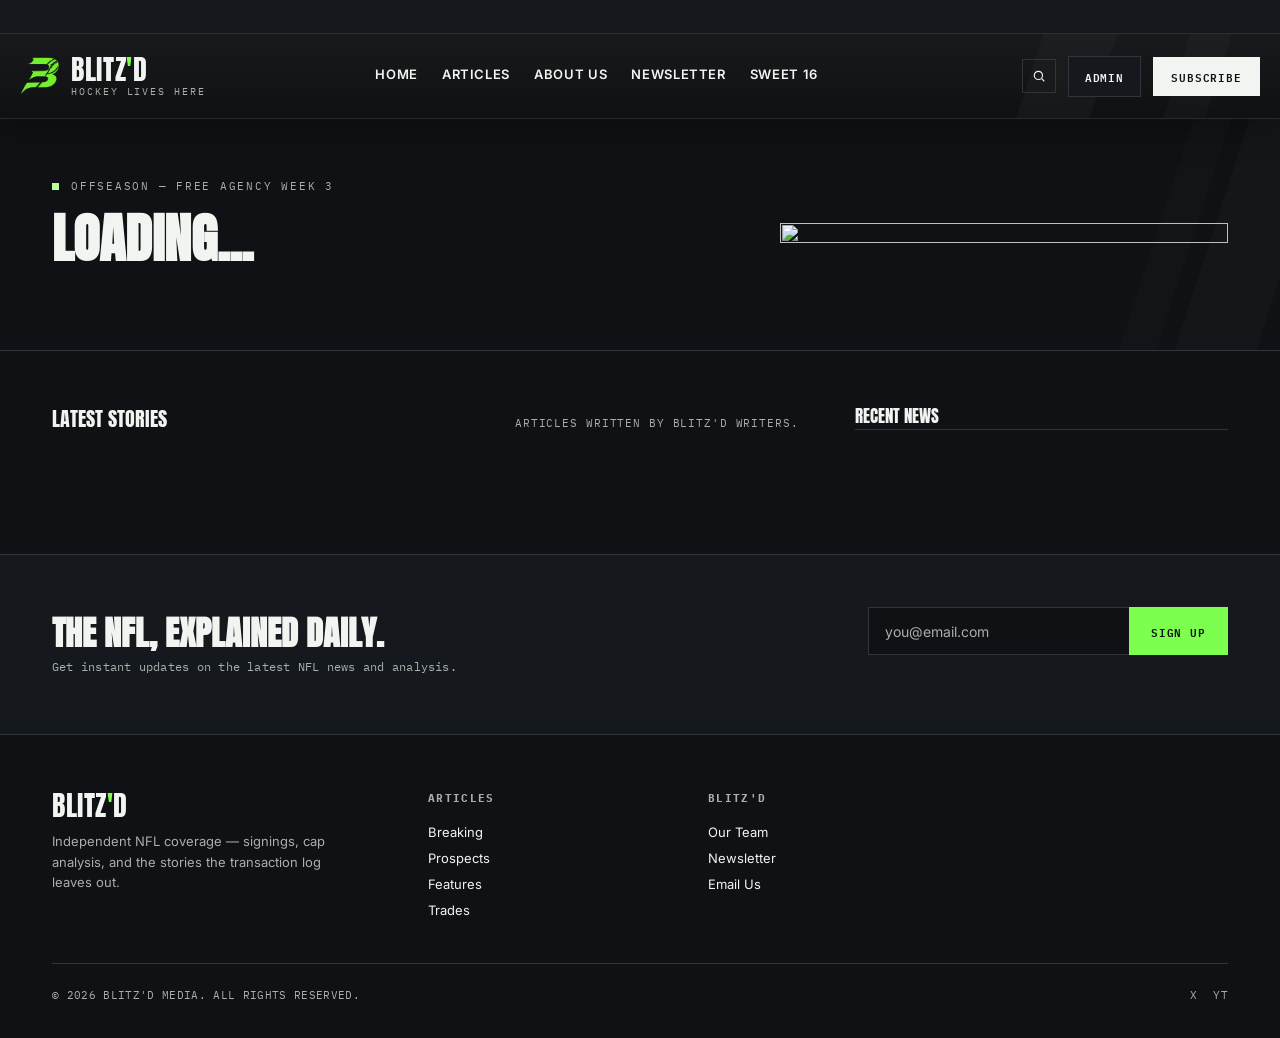
==== index.html @ 42b3a24c "sss" ====
<!DOCTYPE html>
<html lang="en">

<head>
    <meta charset="UTF-8">
    <meta name="viewport" content="width=device-width, initial-scale=1.0">
    <title>BLITZ'D — Hockey Lives Here</title>

    <link rel="stylesheet" href="styles.css">
</head>

<body>

    <!-- Shared Components -->
    <div id="ticker"></div>

    <div id="navbar"></div>

    <!-- Page Content -->
    <section class="hero">
        <div class="wrap hero-grid">

            <div>

                <div class="hero-eyebrow-row">
                    <span class="offseason-dot"></span>

                    <span class="eyebrow" id="heroEyebrow">
                        Offseason — Free Agency Week 3
                    </span>

                </div>

                <h1 id="heroTitle">Loading headline…</h1>

                <p class="dek" id="heroDek"></p>

                <div class="byline" id="heroByline"></div>

            </div>

            <div class="hero-art">

                <a id="heroLink" href="#">
                    <img id="heroImage" src="" alt="">
                </a>

            </div>

        </div>
    </section>

    <section class="content">

        <div class="wrap content-grid">

            <div>

                <div class="tracker-head">
                    <div class="section-title">Latest Stories</div>
                    <span class="see-all">
                        Articles written by BLITZ'D Writers.
                    </span>
                </div>

                <div class="article-list" id="articleList"></div>

            </div>

            <aside>

                <div class="sidebar-block">

                    <div class="tracker-head" style="margin-bottom:0;">
                        <div class="section-title" style="font-size:17px;">
                            Recent News
                        </div>
                    </div>

                    <div class="news-list" id="recentNewsList"></div>

                </div>

            </aside>

        </div>

    </section>

<section class="newsletter">

    <div class="wrap newsletter-inner">

        <div>

            <h2>The NFL, Explained Daily.</h2>

            <p>
                Get instant updates on the latest NFL news and analysis.
            </p>

        </div>

        <div class="newsletter-form-wrapper">

            <form id="newsletterForm" class="form-row">

                <input
                    type="email"
                    id="newsletterEmail"
                    placeholder="you@email.com"
                    required>

                <button type="submit">
                    Sign Up
                </button>

            </form>

            <p id="newsletterMessage"></p>

        </div>

    </div>

</section>
    <!-- Shared Footer -->
    <div id="footer"></div>

    <script src="https://cdn.jsdelivr.net/npm/@supabase/supabase-js@2"></script>

    <script src="supabase.js"></script>

    <script src="script.js"></script>

    <script src="navbar.js"></script>

    <script src="newsletter.js"></script>

    <script src="articles.js"></script>

</body>

</html>
---- styles.css ----
@import url('https://fonts.googleapis.com/css2?family=Anton&family=Inter:wght@400;500;600;700;800&family=IBM+Plex+Mono:wght@400;500;600&display=swap');

:root{
  --ink:#0f1115;
  --ink-raised:#15181d;
  --ink-raised-2:#1b1f25;
  --line:#30353c;
  --ice:#f1f5f2;
  --slate:#a7b0aa;
  --accent:#7CFF4F;
  --accent-2:#B6FF9A;
}

*{margin:0;padding:0;box-sizing:border-box; border-radius:0 !important;}
html{scroll-behavior:smooth;}
body{
  background:var(--ink);
  color:var(--ice);
  font-family:'Inter',sans-serif;
  -webkit-font-smoothing:antialiased;
  overflow-x:hidden;
}
a{color:inherit; text-decoration:none;}
ul{list-style:none;}
img{max-width:100%; display:block;}
button, input, textarea, select{font-family:inherit;}

.wrap{
    max-width:1240px;
    margin:0 auto;
    width:100%;
    padding:0 32px;
    box-sizing:border-box;
}
.eyebrow{
  font-family:'IBM Plex Mono',monospace;
  font-size:11px;
  letter-spacing:.16em;
  text-transform:uppercase;
  color:var(--slate);
}

.tag{
  display:inline-flex;
  align-items:center;
  padding:5px 12px;
  border-left:3px solid var(--accent);
  font-family:'IBM Plex Mono',monospace;
  font-size:11px;
  font-weight:600;
  letter-spacing:.1em;
  text-transform:uppercase;
  color:var(--slate);
  background:var(--ink-raised);
}

/* ---------- ticker ---------- */
.ticker-bar{
  background:var(--ink-raised);
  border-bottom:1px solid var(--line);
  overflow:hidden;
  white-space:nowrap;
  height:34px;
  display:flex;
  align-items:center;
  padding-left:0;
}
.ticker-track{
    display:flex;
    align-items:center;
    gap:36px;
    width:max-content;
    animation:scrollTicker 40s linear infinite;
}
.ticker-track span{
  font-family:'IBM Plex Mono',monospace;
  font-size:12px;
  color:var(--slate);
  display:inline-flex;
  align-items:center;
  gap:10px;
}
.ticker-track b{color:var(--ice); font-weight:600;}
.chev{color:var(--accent); font-weight:700;}
@keyframes scrollTicker{
from{transform:translateX(100%);}
to{transform:translateX(-100%);}
}

/* ---------- header ---------- */
header{
  border-bottom:1px solid rgba(255,255,255,.08);
  position:sticky; top:0; z-index:50;
  background:linear-gradient(180deg, rgba(24,26,29,.98) 0%, rgba(15,17,19,.97) 100%);
  backdrop-filter:blur(14px);
  box-shadow:0 12px 32px rgba(0,0,0,.22);
  overflow:hidden;
}
header::before,
header::after{
  content:'';
  position:absolute;
  top:-45%;
  height:210%;
  width:74px;
  background:rgba(255,255,255,.025);
  transform:skewX(-18deg);
  pointer-events:none;
  z-index:0;
}
header::before{
  right:14%;
}
header::after{
  right:5%;
  width:42px;
  background:rgba(255,255,255,.018);
}
.nav-row{
    display:flex;
    align-items:center;
    min-height:84px;
    padding:12px 0;
    gap:24px;
    position:relative;
    z-index:1;
}
.brand{
    display:flex;
    align-items:center;
    gap:12px;
    flex-shrink:0;
}
nav.primary{
    flex:1;
    display:flex;
    justify-content:center;
    gap:28px;
}
.nav-actions{
    display:flex;
    align-items:center;
    gap:14px;
    flex-shrink:0;
}
.brand{
  display:flex; align-items:center; gap:12px;
  padding:0;
  border:none;
  background:transparent;
  border-radius:0;
  flex-shrink:0;
}
.brand img.mark{height: 38px; width:auto; display:block;}
.wordmark{
  font-family:'Anton',sans-serif;
  font-size:28px;
  letter-spacing:.02em;
  line-height:1;
}
img.markedlogo{height: 180px; width: 250px; display:block;}
.wordmark .apostrophe{color:var(--accent);}
.brand-sub{
  font-family:'IBM Plex Mono',monospace;
  font-size:9.5px;
  letter-spacing:.2em;
  color:var(--slate);
  text-transform:uppercase;
  margin-top:2px;
}
nav.primary{
  display:flex; align-items:center; gap:24px;
  padding:0;
  border:none;
  background:transparent;
  border-radius:0;
  flex:1;
  justify-content:center;
}
nav.primary a{
  font-size:13px;
  font-weight:600;
  letter-spacing:.05em;
  text-transform:uppercase;
  color:var(--ice);
  position:relative;
  padding-bottom:4px;
}
nav.primary a::after{
  content:'';
  position:absolute; left:0; bottom:0;
  width:0%; height:2px;
  background:var(--accent);
  transition:width .2s ease;
}
nav.primary a:hover::after{width:100%;}
.nav-actions{display:flex; align-items:center; gap:12px; flex-wrap:nowrap; flex-shrink:0;}
.icon-btn{
  width:34px; height:34px;
  border:1px solid var(--line);
  display:flex; align-items:center; justify-content:center;
  cursor:pointer;
  transition:border-color .2s, color .2s;
  background:transparent;
  color:var(--ice);
}
.icon-btn:hover{border-color:var(--accent); color:var(--accent);}
.admin-link{
  display:inline-flex;
  align-items:center;
  justify-content:center;
  font-family:'IBM Plex Mono',monospace;
  font-size:11px; font-weight:600; letter-spacing:.08em; text-transform:uppercase;
  padding:10px 16px;
  color:var(--ice);
  background:var(--ink-raised);
  border:1px solid var(--line);
  text-decoration:none;
  transition:background .2s, border-color .2s, color .2s;
}
.admin-link:hover{background:var(--ink); border-color:var(--accent); color:var(--accent);}
.subscribe-btn{
  font-family:'IBM Plex Mono',monospace;
  font-size:11px; font-weight:600; letter-spacing:.08em; text-transform:uppercase;
  background:var(--ice);
  color:var(--ink);
  padding:10px 18px;
  cursor:pointer; border:none;
  transition:background .2s;
}
.subscribe-btn:hover{background:var(--accent); color:var(--ice);}

/* ---------- hero ---------- */
.hero{
    padding:60px 0;
    border-bottom:1px solid var(--line);
    position:relative;
    overflow:hidden;
}
 .hero::before{
  content:'';
  position:absolute;
  top:-30%;
  right:-10px;
  width:82px;
  height:170%;
  background:rgba(255,255,255,.018);
  transform:skewX(-18deg);
  pointer-events:none;
}
.hero::after{
  content:'';
  position:absolute;
  top:-30%;
  right:7%;
  width:38px;
  height:170%;
  background:rgba(255,255,255,.012);
  transform:skewX(-18deg);
  pointer-events:none;
}
.hero-grid{
  display:grid;
  grid-template-columns:1.2fr .8fr;
  gap:56px;
  align-items:center;
  position:relative;
  z-index:1;
}
.hero-eyebrow-row{display:flex; align-items:center; gap:12px; margin-bottom:18px;}
.offseason-dot{
  width:7px; height:7px; background:var(--accent-2);
  display:inline-block;
}
.hero h1{
  font-family:'Anton',sans-serif;
  font-size:clamp(34px, 4.2vw, 56px);
  line-height:1.03;
  text-transform:uppercase;
  margin-bottom:20px;
  color:var(--ice);
}
.hero h1 em{ font-style:normal; color:var(--accent); }
.hero p.dek{
  font-size:16px;
  line-height:1.65;
  color:var(--slate);
  max-width:520px;
  margin-bottom:24px;
}
.byline{
  display:flex; align-items:center; gap:12px;
  font-family:'IBM Plex Mono',monospace;
  font-size:12px;
  color:var(--slate);
}
.byline b{color:var(--ice); font-weight:500;}
.hero-art{overflow:hidden; border-radius:0;}
.hero-art img{width:100%; height:100%; object-fit:cover; object-position:center; display:block;}
.hero-art svg{width:100%; height:100%;}

/* ---------- offseason tracker ---------- */
.tracker{ padding:36px 0; border-bottom:1px solid var(--line); }
.tracker-head{ display:flex; justify-content:space-between; align-items:baseline; margin-bottom:20px; }
.section-title{font-family:'Anton',sans-serif;font-size:20px;text-transform:uppercase;}
.see-all{
  font-family:'IBM Plex Mono',monospace;
  font-size:11px; letter-spacing:.08em; text-transform:uppercase;
  color:var(--slate); transition:color .2s; cursor:pointer; background:none; border:none;
}
.see-all:hover{color:var(--accent);}
.tracker-row{display:grid; grid-template-columns:repeat(4,1fr); gap:1px; background:var(--line); border:1px solid var(--line);}
.tracker-card{ background:var(--ink-raised); padding:18px 20px; }
.tracker-card .label{font-family:'IBM Plex Mono',monospace;font-size:10px;letter-spacing:.1em;text-transform:uppercase;color:var(--slate);margin-bottom:10px;}
.tracker-card .stat{font-family:'IBM Plex Mono',monospace;font-size:26px;font-weight:600;color:var(--ice);margin-bottom:6px;}
.tracker-card .stat small{font-size:13px;color:var(--slate);font-weight:400;}
.tracker-card .note{font-size:12.5px;color:var(--slate);}

/* ---------- content grid ---------- */
.content{ padding:52px 0 76px; }
.content-grid{ display:grid; grid-template-columns:2fr 1fr; gap:56px; }
.article-list{ display:flex; flex-direction:column; }
.article-row{display:flex;gap:28px;align-items:flex-start;padding:28px 0;border-bottom:1px solid var(--line);text-decoration:none;color:inherit;}
.article-feature{aspect-ratio:16 / 9;overflow:hidden;border-radius:16px;}
.article-feature img{width:100%;height:100%;object-fit:cover;}
.article-row:last-child{ border-bottom:1px solid var(--line); }
.thumb{width:230px;height:130px;overflow:hidden;border-radius:12px;flex-shrink:0;}
.thumb img{width:100%;height:100%;object-fit:cover;display:block;}
.article-body h3{font-family:'Anton',sans-serif;font-size:21px;text-transform:uppercase;line-height:1.08;margin:10px 0 8px;}
.article-body h3:hover{ color:var(--accent-2); cursor:pointer; }
.article-body p{ font-size:14px; color:var(--slate); line-height:1.6; max-width:54ch; margin-bottom:10px; }
.meta-row{font-family:'IBM Plex Mono',monospace;font-size:11px;color:var(--slate);display:flex;gap:12px;align-items:center;}
.meta-row .dot-sep{color:var(--line);}

/* sidebar */
.sidebar-block{margin-bottom:40px;}
.news-list{border-top:1px solid var(--line);}
.news-item{padding:18px 0;border-bottom:1px solid var(--line);}
.news-item:last-child{border-bottom:none;}
.news-date{font-family:'IBM Plex Mono',monospace;font-size:10px;letter-spacing:.12em;text-transform:uppercase;color:var(--slate);margin-bottom:8px;}
.news-item a,.news-headline{display:block;font-size:15px;line-height:1.5;color:var(--ice);}
.news-item a:hover{color:var(--accent-2);}
.news-list{padding-top:8px;}
.news-item{display:flex;flex-direction:column;gap:6px;padding:12px 0;}
.news-date{font-size:11px;color:var(--slate);}
.news-headline{font-weight:600;transition:color .15s ease;}
.news-item:hover .news-headline{color:var(--accent-2);}

/* News ticker styles */
.news-ticker{overflow:hidden;background:transparent;padding:6px 0;}
.news-ticker-track{display:inline-flex;align-items:center;gap:28px;padding-left:100%;animation:scrollNews 0s linear infinite;white-space:nowrap;}
.news-ticker-item{display:inline-flex;align-items:center;gap:12px;color:var(--ice);font-size:14px;}
.news-ticker .news-date{font-size:11px;color:var(--slate);opacity:0.95;}
.news-ticker .news-text{font-weight:600;color:var(--ice);}
.news-ticker .chev{color:var(--slate);opacity:0.8;}
@keyframes scrollNews{0%{transform:translateX(0);}100%{transform:translateX(-100%);}}
@media (prefers-reduced-motion: reduce){ .news-ticker-track{ animation:none; } }

/* ---------- newsletter band ---------- */
.newsletter{background:var(--ink-raised);border-top:1px solid var(--line);border-bottom:1px solid var(--line);padding:52px 0;}
.newsletter-inner{display:flex;justify-content:space-between;align-items:center;gap:40px;flex-wrap:wrap;}
.newsletter h2{font-family:'Anton',sans-serif;font-size:clamp(24px,2.8vw,34px);text-transform:uppercase;color:var(--ice);line-height:1.05;max-width:480px;}
.newsletter p{font-family:'IBM Plex Mono',monospace;font-size:11.5px;color:var(--slate);margin-top:8px;letter-spacing:.02em;}
.form-row{display:flex;gap:0;min-width:360px;}
.form-row input{flex:1;background:var(--ink);border:1px solid var(--line);border-right:none;color:var(--ice);padding:0 16px;font-size:14px;height:48px;}
.form-row input::placeholder{color:var(--slate);}
.form-row input:focus{outline:1px solid var(--accent);outline-offset:-1px;}
.form-row button{height:48px;padding:0 22px;background:var(--accent);color:var(--ink);font-family:'IBM Plex Mono',monospace;font-size:11px;font-weight:600;letter-spacing:.08em;text-transform:uppercase;border:none;cursor:pointer;transition:background .2s;}
.form-row button:hover{background:var(--accent-2);}

/* ---------- footer ---------- */
footer{padding:56px 0 36px;}
.footer-top{display:grid;grid-template-columns:1.4fr repeat(3,1fr);gap:40px;padding-bottom:40px;border-bottom:1px solid var(--line);}
.footer-brand .wordmark{margin-bottom:12px;}
.footer-brand p{font-size:13px;color:var(--slate);line-height:1.6;max-width:280px;}
.foot-col h5{font-family:'IBM Plex Mono',monospace;font-size:11px;letter-spacing:.12em;text-transform:uppercase;color:var(--slate);margin-bottom:14px;}
.foot-col a{display:block;font-size:13px;color:var(--ice);padding:5px 0;transition:color .2s;}
.foot-col a:hover{color:var(--accent-2);}
.footer-bottom{display:flex;justify-content:space-between;align-items:center;padding-top:24px;font-family:'IBM Plex Mono',monospace;font-size:11px;color:var(--slate);letter-spacing:.03em;}
.footer-bottom .socials{display:flex;gap:16px;}
.footer-bottom .socials a{color:var(--slate);transition:color .2s;}
.footer-bottom .socials a:hover{color:var(--accent);}

/* ---------- responsive ---------- */
@media (max-width:980px){
  .hero-grid{grid-template-columns:1fr;gap:36px;}
  .hero-art{max-width:320px;margin:0 auto;}
  .tracker-row{grid-template-columns:repeat(2,1fr);}
  .content-grid{grid-template-columns:1fr;}
  .footer-top{grid-template-columns:1fr 1fr;}
  .newsletter-inner{flex-direction:column;align-items:flex-start;}
  .form-row{min-width:100%;}
}
@media (max-width:560px){
  .article-row{grid-template-columns:1fr;}
  .wrap{padding:0 20px;}
  .tracker-row{grid-template-columns:1fr;}
  .footer-top{grid-template-columns:1fr;}
  .admin-panel{width:100%;}
  .field-row{grid-template-columns:1fr;}
}
@media (prefers-reduced-motion: reduce){ .ticker-track{animation:none;} }

.ql-toolbar{background:var(--ink-raised);border:1px solid var(--line) !important;}
.ql-container{background:var(--ink-raised-2);color:var(--ice);border:1px solid var(--line) !important;min-height:400px;font-size:16px;font-family:'Inter',sans-serif;}
.ql-editor{min-height:400px;color:var(--ice);}
.ql-editor.ql-blank::before{color:var(--slate);font-style:normal;}
.ql-snow .ql-stroke{stroke:var(--slate);}
.ql-snow .ql-fill{fill:var(--slate);}
.ql-snow .ql-picker{color:var(--slate);}
.ql-snow .ql-picker-options{background:var(--ink-raised);border-color:var(--line) !important;}
.ql-toolbar.ql-snow .ql-formats{margin-right:12px;}
.ql-snow.ql-toolbar button:hover .ql-stroke,.ql-snow .ql-toolbar button:hover .ql-stroke{stroke:var(--accent);}
.ql-snow.ql-toolbar button:hover .ql-fill,.ql-snow .ql-toolbar button:hover .ql-fill{fill:var(--accent);}
.ql-snow.ql-toolbar button.ql-active .ql-stroke{stroke:var(--accent);}

/* ============================================================
   ADMIN PANEL
   ============================================================ */
.admin-page{min-height:100vh;padding:48px 0 80px;}
.admin-shell{max-width:900px;margin:0 auto;padding:0 32px;}
.admin-header{display:flex;align-items:center;justify-content:space-between;padding-bottom:28px;margin-bottom:36px;border-bottom:1px solid var(--line);}
.admin-header .brand{display:flex;align-items:center;gap:12px;}
.admin-header .wordmark{font-size:24px;}
.admin-kicker{font-family:'IBM Plex Mono',monospace;font-size:10.5px;letter-spacing:.18em;text-transform:uppercase;color:var(--slate);margin-top:2px;}
.admin-status{display:flex;align-items:center;gap:8px;font-family:'IBM Plex Mono',monospace;font-size:11px;letter-spacing:.08em;text-transform:uppercase;color:var(--slate);}
.status-dot{width:7px;height:7px;background:var(--slate);display:inline-block;}
.status-dot.is-live{background:var(--accent);}
.admin-card{background:var(--ink-raised);border:1px solid var(--line);padding:40px;margin-bottom:24px;}
.admin-card-narrow{max-width:420px;margin-left:auto;margin-right:auto;}
.admin-eyebrow{font-family:'IBM Plex Mono',monospace;font-size:11px;letter-spacing:.16em;text-transform:uppercase;color:var(--accent);margin-bottom:10px;display:block;}
.admin-title{font-family:'Anton',sans-serif;font-size:clamp(24px,3vw,32px);text-transform:uppercase;line-height:1.05;margin-bottom:8px;}
.admin-subtitle{font-size:14px;color:var(--slate);line-height:1.6;margin-bottom:28px;}
.field-group{margin-bottom:20px;}
.field-label{display:block;font-family:'IBM Plex Mono',monospace;font-size:10.5px;letter-spacing:.12em;text-transform:uppercase;color:var(--slate);margin-bottom:8px;}
.admin-input,.admin-select{width:100%;background:var(--ink);border:1px solid var(--line);color:var(--ice);height:48px;padding:0 16px;font-size:14px;font-family:'Inter',sans-serif;transition:border-color .2s;}
.admin-select{appearance:none;cursor:pointer;background-image:url("data:image/svg+xml;utf8,<svg xmlns='http://www.w3.org/2000/svg' width='12' height='8' viewBox='0 0 12 8'><path d='M1 1l5 5 5-5' stroke='%23a7b0aa' stroke-width='1.5' fill='none' fill-rule='evenodd'/></svg>");background-repeat:no-repeat;background-position:right 16px center;}
.admin-input::placeholder{color:var(--slate);}
.admin-input:focus,.admin-select:focus{outline:none;border-color:var(--accent);}
.field-row{display:grid;grid-template-columns:1fr 200px;gap:16px;}
.btn{display:inline-flex;align-items:center;justify-content:center;gap:8px;font-family:'IBM Plex Mono',monospace;font-size:11px;font-weight:600;letter-spacing:.08em;text-transform:uppercase;height:48px;padding:0 24px;border:none;cursor:pointer;transition:background .2s,color .2s,border-color .2s;}
.btn-primary{background:var(--accent);color:var(--ink);}
.btn-primary:hover{background:var(--accent-2);}
.btn-ghost{background:transparent;color:var(--ice);border:1px solid var(--line);}
.btn-ghost:hover{border-color:var(--accent);color:var(--accent);}
.btn-block{width:100%;}
.btn-row{display:flex;gap:12px;}
.admin-dashboard-head{display:flex;align-items:center;justify-content:space-between;margin-bottom:28px;flex-wrap:wrap;gap:16px;}
.admin-divider{border:none;border-top:1px solid var(--line);margin:32px 0;}
.editor-card{margin-top:24px;}
.editor-shell{border:1px solid var(--line);}
.admin-footer-note{font-family:'IBM Plex Mono',monospace;font-size:11px;color:var(--slate);text-align:center;margin-top:32px;}
.admin-footer-note a{color:var(--accent-2);}
.news-headline{color:var(--ice);cursor:default;}
.news-headline:hover{color:var(--ice);}

/* ============================================================
   ARTICLES PAGE
   ============================================================ */
.articles-hero{padding:48px 0 32px;border-bottom:1px solid var(--line);}
.articles-hero h1{font-family:'Anton',sans-serif;font-size:clamp(32px, 4vw, 48px);text-transform:uppercase;line-height:1.05;margin:14px 0 14px;color:var(--ice);}
.hero-copy{display:flex;flex-direction:column;justify-content:flex-start;}
.tag-bar{display:flex;flex-wrap:wrap;gap:10px;padding:28px 0 32px;}
.tag-bar .tag{cursor:pointer;border:1px solid var(--line);border-left:3px solid var(--accent);transition:background .2s,color .2s,border-color .2s;}
.tag-bar .tag:hover{color:var(--ice);}
.tag-bar .tag.active{background:var(--accent);border-color:var(--accent);color:var(--ink);}
.articles-list{padding-bottom:64px;display:flex;flex-direction:column;}
.article-tag{display:inline-block;font-family:'IBM Plex Mono',monospace;font-size:10px;font-weight:700;letter-spacing:.1em;text-transform:uppercase;color:var(--accent);background:rgba(124,255,79,.12);padding:4px 9px;margin-bottom:10px;}
.articles-list .article-row h2{font-family:'Anton',sans-serif;font-size:22px;text-transform:uppercase;line-height:1.1;margin:0 0 8px;color:var(--ice);}
.articles-list .article-row h2:hover{color:var(--accent-2);cursor:pointer;}
.meta{font-family:'IBM Plex Mono',monospace;font-size:11px;color:var(--slate);margin-bottom:10px;}
.articles-list .article-row p{font-size:14px;color:var(--slate);line-height:1.6;max-width:60ch;margin-bottom:12px;}
.articles-list .article-row > div > a{font-family:'IBM Plex Mono',monospace;font-size:12px;font-weight:600;letter-spacing:.05em;text-transform:uppercase;color:var(--accent);transition:color .2s;}
.articles-list .article-row > div > a:hover{color:var(--accent-2);}
@media (max-width:560px){.articles-list .article-row{grid-template-columns:1fr;}}

/* ============================================================
   ABOUT PAGE
   ============================================================ */
.about-intro{text-align:center;max-width:750px;margin:0 auto 60px;}
.about-intro .eyebrow{margin-bottom:12px;}
.page-title{font-family:'Anton',sans-serif;font-size:clamp(30px, 4vw, 48px);line-height:1.05;text-transform:uppercase;color:var(--ice);margin-bottom:18px;}
.page-dek{font-size:15.5px;line-height:1.7;color:var(--slate);}
.team-grid{display:grid;grid-template-columns:repeat(3, 1fr);gap:1px;background:var(--line);border:1px solid var(--line);}
.team-card{background:var(--ink-raised);padding:32px 28px;transition:background .2s;position:relative;}
.team-card:hover{background:var(--ink-raised-2);}
.team-card::before{content:'';position:absolute;top:0;left:0;width:0;height:3px;background:var(--accent);transition:width .25s ease;}
.team-card:hover::before{width:100%;}
.team-name{font-family:'Anton',sans-serif;font-size:20px;text-transform:uppercase;letter-spacing:.01em;color:var(--ice);margin-bottom:6px;}
.team-role{font-family:'IBM Plex Mono',monospace;font-size:11px;font-weight:600;letter-spacing:.08em;text-transform:uppercase;color:var(--accent);margin-bottom:14px;}
.team-bio{font-size:13.5px;line-height:1.65;color:var(--slate);}
@media (max-width:980px){.team-grid{grid-template-columns:repeat(2, 1fr);}}
@media (max-width:560px){.team-grid{grid-template-columns:1fr;}}

/* ============================================================
   NEWSLETTER PAGE
   ============================================================ */
.newsletter-page{max-width:640px;margin:0 auto;text-align:center;padding:72px 0 56px;}
.newsletter-page .eyebrow{justify-content:center;margin-bottom:16px;}
.newsletter-page h1{font-family:'Anton',sans-serif;font-size:clamp(34px, 5vw, 56px);text-transform:uppercase;line-height:1.05;color:var(--ice);margin-bottom:18px;}
.newsletter-copy{font-size:16px;color:var(--slate);line-height:1.6;margin-bottom:32px;}
.newsletter-form{display:flex;max-width:440px;margin:0 auto;}
.newsletter-form input{flex:1;min-width:0;background:var(--ink-raised);border:1px solid var(--line);border-right:none;color:var(--ice);padding:0 16px;font-size:14px;height:50px;}
.newsletter-form input::placeholder{color:var(--slate);}
.newsletter-form input:focus{outline:1px solid var(--accent);outline-offset:-1px;}
.newsletter-form button{height:50px;padding:0 26px;background:var(--accent);color:var(--ink);font-family:'IBM Plex Mono',monospace;font-size:12px;font-weight:700;letter-spacing:.08em;text-transform:uppercase;border:none;cursor:pointer;white-space:nowrap;transition:background .2s;}
.newsletter-form button:hover{background:var(--accent-2);}
#newsletterMessage{margin-top:16px;font-family:'IBM Plex Mono',monospace;font-size:12.5px;color:var(--accent-2);min-height:1em;}
.newsletter-features{display:grid;grid-template-columns:repeat(3,1fr);gap:1px;background:var(--line);border-top:1px solid var(--line);border-bottom:1px solid var(--line);margin-bottom:56px;}
.feature-card{background:var(--ink-raised);padding:36px 30px;text-align:center;font-size:30px;line-height:1;position:relative;overflow:hidden;}
.feature-card::before{content:'';position:absolute;top:0;left:0;width:0;height:3px;background:var(--accent);transition:width .25s ease;}
.feature-card:hover::before{width:100%;}
.feature-card h3{font-family:'Anton',sans-serif;font-size:18px;text-transform:uppercase;color:var(--ice);margin:16px 0 8px;}
.feature-card p{font-size:13.5px;color:var(--slate);line-height:1.6;}
@media (max-width:768px){.newsletter-features{grid-template-columns:1fr;}}
@media (max-width:560px){.newsletter-form{flex-direction:column;max-width:100%;}.newsletter-form input{border-right:1px solid var(--line);height:48px;}.newsletter-form button{height:48px;}}

/* ---------- search ---------- */
.search-container{display:flex;align-items:center;gap:8px;position:relative;}
.search-input{width:0;opacity:0;overflow:hidden;padding:10px 12px;border:1px solid var(--line);background:#151719;color:white;transition:all .25s ease;}
.search-container.open .search-input{width:260px;opacity:1;}
.search-results{position:absolute;top:52px;left:0;width:320px;background:#1a1d20;border:1px solid var(--line);display:none;border-radius:8px;overflow:hidden;z-index:1000;}
.search-results.show{display:block;}
.search-result{display:block;padding:12px 16px;color:white;text-decoration:none;border-bottom:1px solid var(--line);}
.search-result:last-child{border-bottom:none;}
.search-result:hover{background:#292e33;}
.search-result-title{font-weight:700;}
.search-result-meta{font-size:12px;color:var(--slate);margin-top:4px;}
.newsletter-form-wrapper{display:flex;flex-direction:column;align-items:center;}
#newsletterMessage{margin-top:14px;text-align:center;}
.page-header{padding:70px 0 40px;text-align:center;}
.page-header h1{font-size:2.8rem;margin-bottom:10px;}
.page-header p{color:#aaa;}

/* ---------- power rankings ---------- */
.power-rankings{display:flex;flex-direction:column;gap:14px;margin:50px auto 80px;}
.ranking-card{display:grid;grid-template-columns:70px 1fr 140px 70px;align-items:center;background:#1a1a1a;border:1px solid #303030;border-radius:14px;padding:18px 25px;transition:.25s;}
.ranking-card:hover{border-color:var(--accent);transform:translateY(-2px);}
.rank-number{font-size:32px;font-weight:700;color:var(--accent);}
.team-info{display:flex;align-items:center;gap:18px;min-width:300px;}
.team-info img{width:60px;height:60px;}
.team-info h2{margin:0;}
.team-info p{color:var(--accent);margin-top:4px;}
.team-name{font-size:22px;font-weight:600;}
.team-record{color:#b8b8b8;text-align:center;}
.movement{text-align:right;font-size:22px;font-weight:bold;}
.up{color:#22c55e;}
.down{color:#ef4444;}
.same{color:#888;}
.article-link{display:block;color:inherit;text-decoration:none;}
.article-link:hover h2{color:var(--accent-2);}
.hamburger{display:none;font-size:2.4rem;color:#fff;background:none;border:none;cursor:pointer;padding:8px;}

/* =========================
   Mobile Header
========================= */
@media (max-width:768px){
  nav.primary{display:none !important;}
  .nav-actions{display:none !important;}
  .hamburger{display:block;}
  .nav-row{justify-content:space-between;gap:0;}
  .newsletter-form{max-width:100%;width:100%;display:flex;flex-direction:column;gap:12px;}
  .newsletter-form input{width:100%;height:58px;border-right:1px solid var(--line);font-size:16px;border-radius:8px;}
  .newsletter-form button{width:100%;height:58px;border-radius:8px;font-size:14px;}
  .article-row{display:flex;flex-direction:column;gap:18px;align-items:stretch;}
  .thumb img{width:100%;height:auto;aspect-ratio:16/9;object-fit:cover;}
  .article-row h2{font-size:2rem;line-height:1;margin:12px 0;}
  .article-row{flex-direction:column;align-items:stretch;}
  .thumb{width:100%;height:auto;}
}
.mobile-menu{display:none;flex-direction:column;background:#17191b;border-top:1px solid rgba(255,255,255,.08);}
.mobile-menu a{color:white;text-decoration:none;padding:18px 28px;font-weight:700;letter-spacing:.06em;transition:.2s;}
.mobile-menu a:hover{background:#25292d;color:var(--accent-2);}
.mobile-menu hr{border:none;border-top:1px solid rgba(255,255,255,.08);margin:10px 0;}
.mobile-menu{display:none;}
.mobile-menu.active{display:flex;}
.featured-grid img{width:100%;height:auto;display:block;}

/* ============================================================
   SOCIAL FEED
============================================================ */
.social-page{padding:24px 0 80px;}
#socialFeed{max-width:1000px;}
.social-card{background:var(--ink-raised);border:1px solid var(--line);padding:22px;margin-bottom:18px;transition:.22s;}
.social-card.clickable{cursor:pointer;}
.social-card.clickable:hover{border-color:var(--accent);transform:translateY(-2px);}
.social-header{display:flex;gap:16px;align-items:flex-start;}
.social-avatar{width:64px;height:64px;background:black;border:1px solid var(--line);overflow:hidden;flex-shrink:0;}
.social-avatar img{width:100%;height:100%;object-fit:contain;padding:5px;}
.social-account{flex:1;}
.social-account-top{display:flex;align-items:center;justify-content:space-between;gap:12px;}
.social-account h3{font-family:'Inter',sans-serif;font-size:20px;font-weight:700;color:var(--ice);margin:0;}
.social-username{display:block;margin-top:4px;font-size:14px;color:var(--slate);}
.social-time{font-family:'IBM Plex Mono',monospace;font-size:11px;color:var(--slate);white-space:nowrap;}
.social-content{margin:18px 0 0;font-size:17px;line-height:1.7;color:var(--ice);white-space:pre-line;}
.social-image{margin:18px auto 0;width:100%;max-width:420px;display:block;border:1px solid var(--line);}
.social-link{display:inline-block;margin-top:16px;font-family:'IBM Plex Mono',monospace;font-size:11px;letter-spacing:.08em;text-transform:uppercase;color:var(--accent);}
.social-link:hover{color:var(--accent-2);}
.verified{color:var(--accent);margin-left:6px;}
.social-page .articles-hero{padding-top:20px;padding-bottom:36px;border-bottom:1px solid var(--line);margin-bottom:24px;}
.social-page .tag-bar{padding-bottom:16px;}
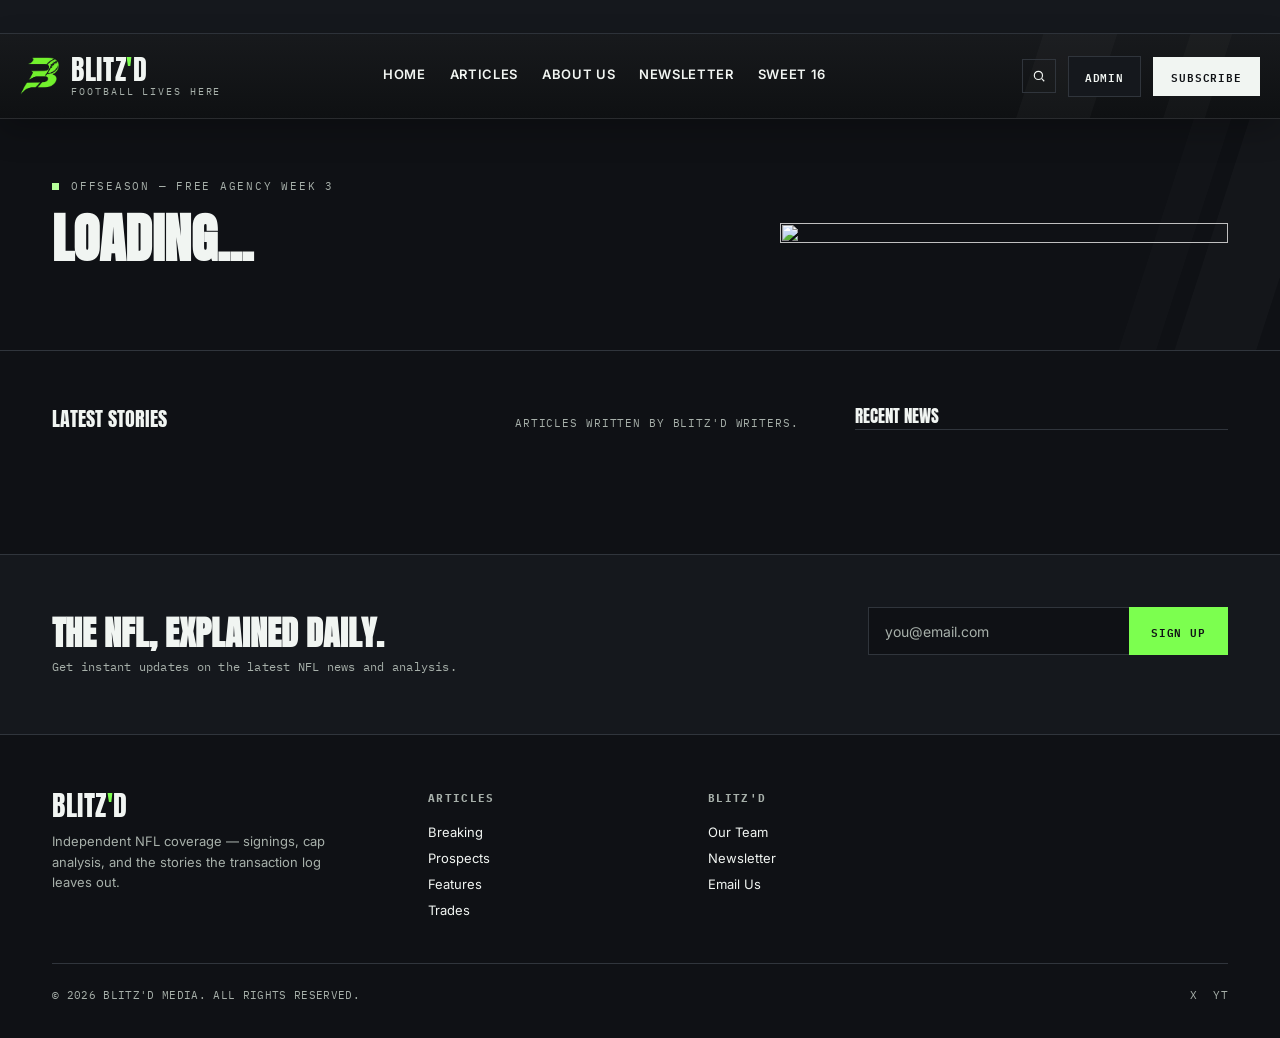
==== commit 63e92c1b: "sss" ====
--- a/index.html
+++ b/index.html
@@ -4,7 +4,7 @@
 <head>
     <meta charset="UTF-8">
     <meta name="viewport" content="width=device-width, initial-scale=1.0">
-    <title>BLITZ'D — Hockey Lives Here</title>
+    <title>BLITZ'D — football Lives Here</title>
 
     <link rel="stylesheet" href="styles.css">
 </head>
